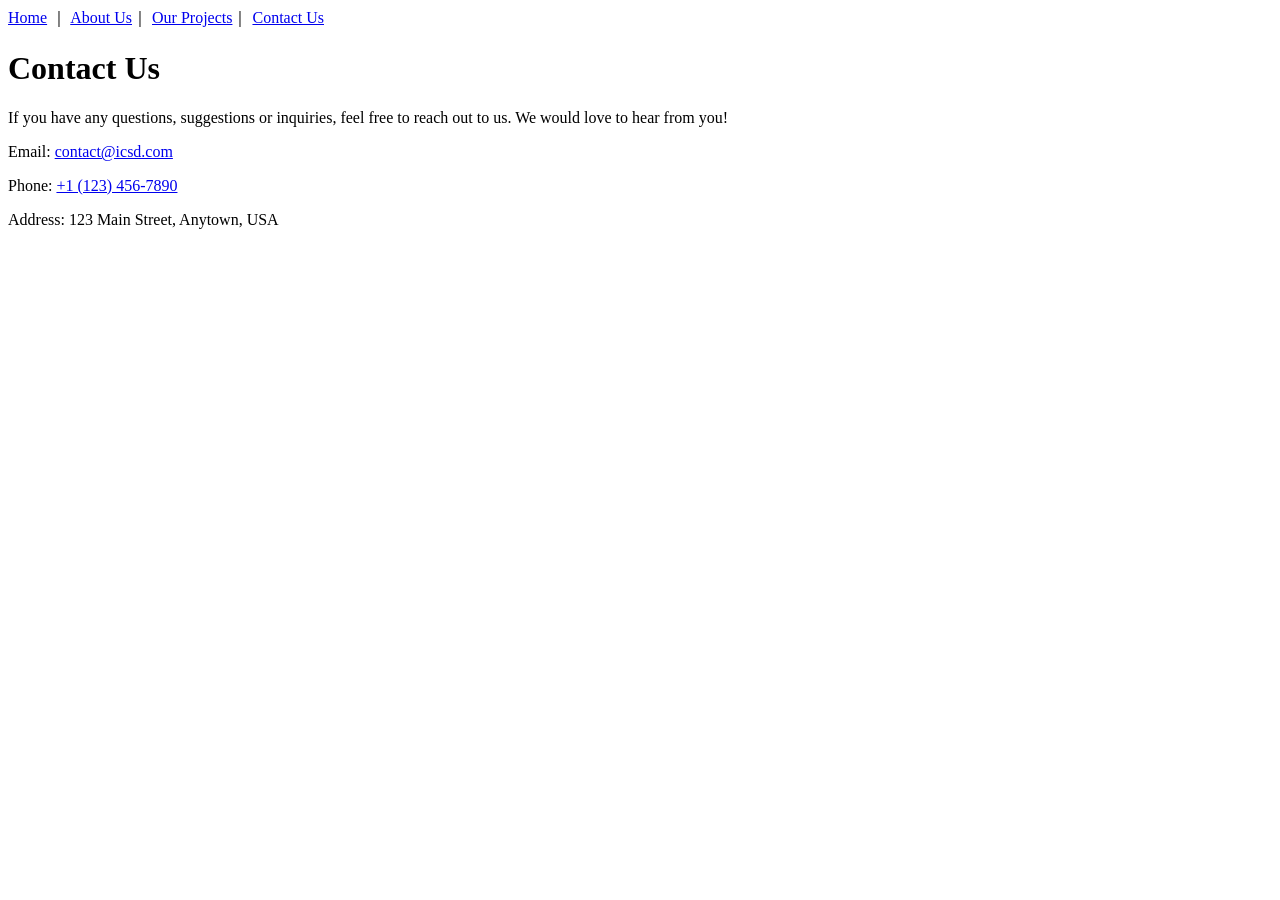
==== Contacts.html @ 019d6be9 "initial commit" ====
<!DOCTYPE html>
<html lang="en">
<head>
    <meta charset="UTF-8">
    <meta name="viewport" content="width=<device-width>, initial-scale=1.0">
    <title>Document</title>
</head>
<body>

    <a href="./">Home</a> &#65372;
    <a href="about.html">About Us</a>&#65372;
    <a href="projects.html">Our Projects</a>&#65372;
    <a href="contacts.hhtml">Contact Us</a>

    <h1>Contact Us</h1>
    <p>If you have any questions, suggestions or inquiries, feel free to reach out to us. We would love to hear from you!</p>
    <p>Email: <a href= "mailto: contact@ourwebsite.com">contact@icsd.com</a></p>
    <p>Phone: <a href= "tel:+11234567890">+1 (123) 456-7890</a></p>
    <p>Address: 123 Main Street, Anytown, USA</p>

</body>
</html>
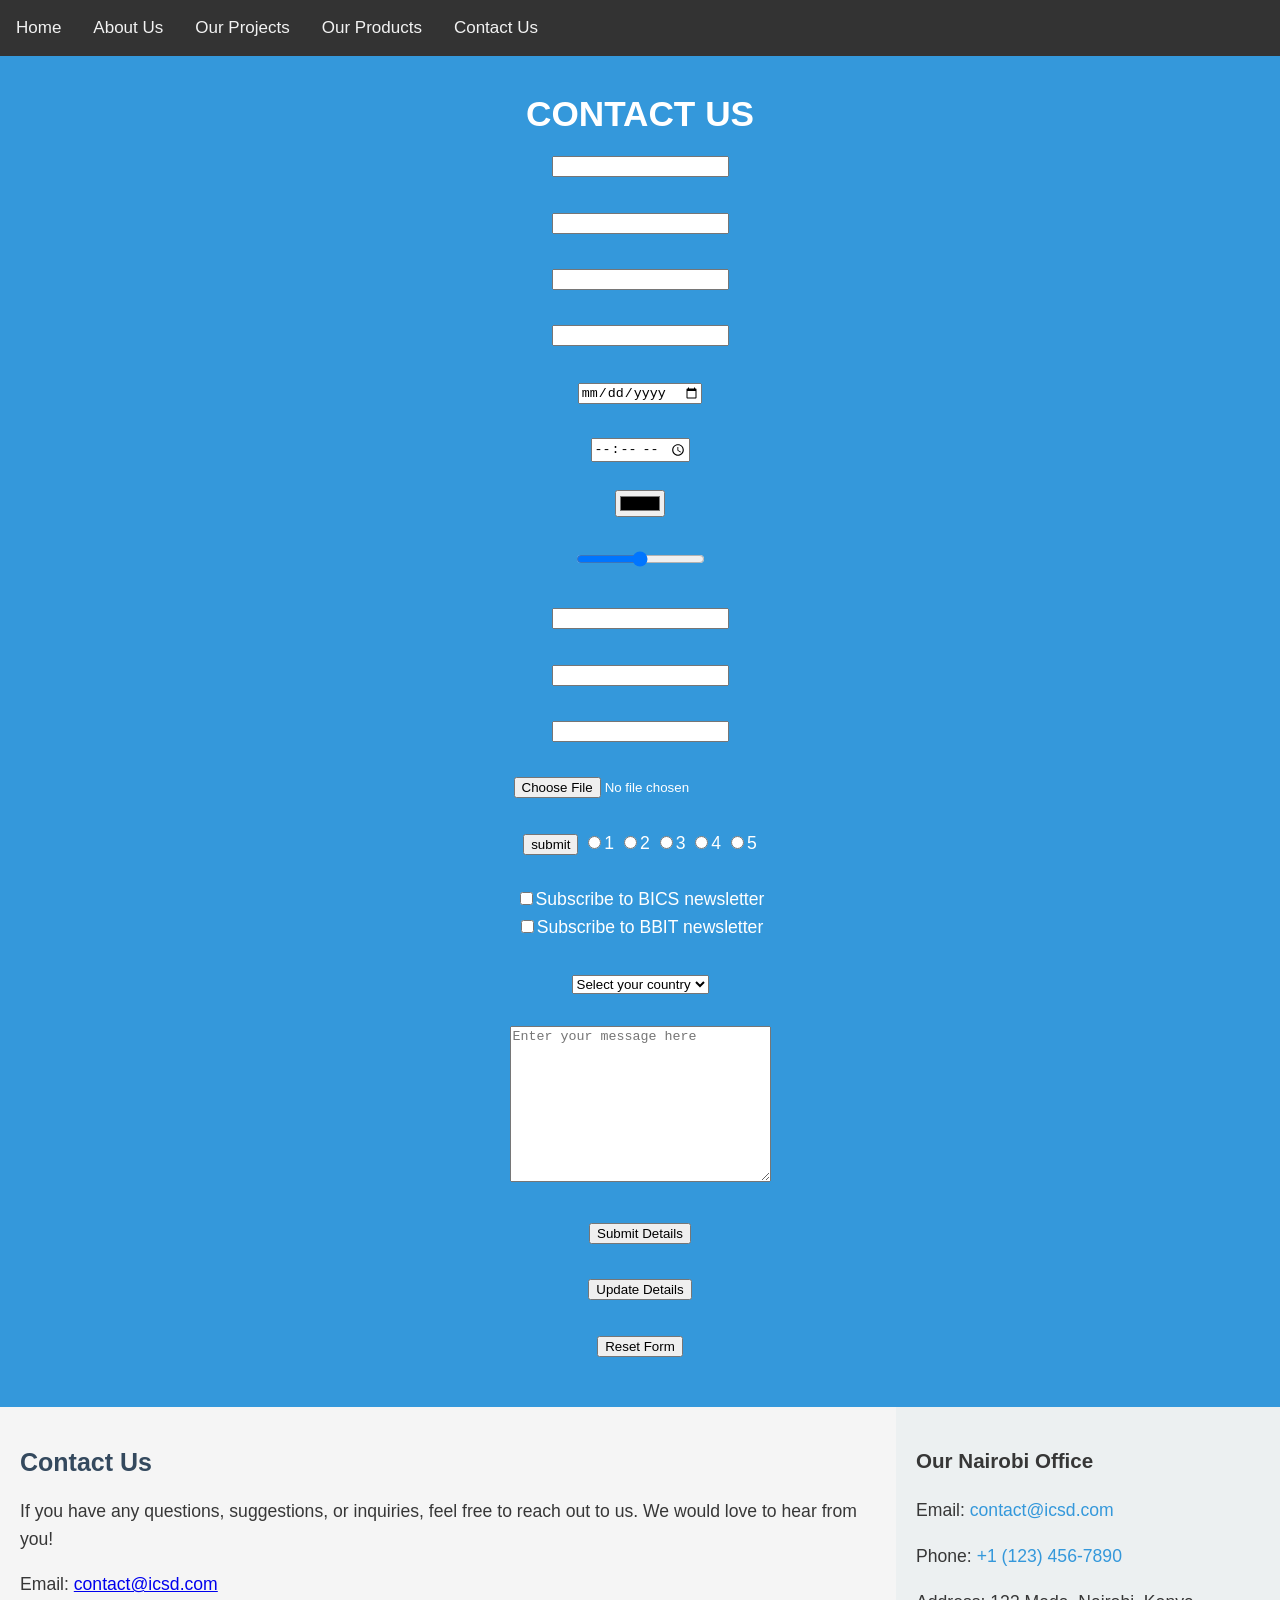
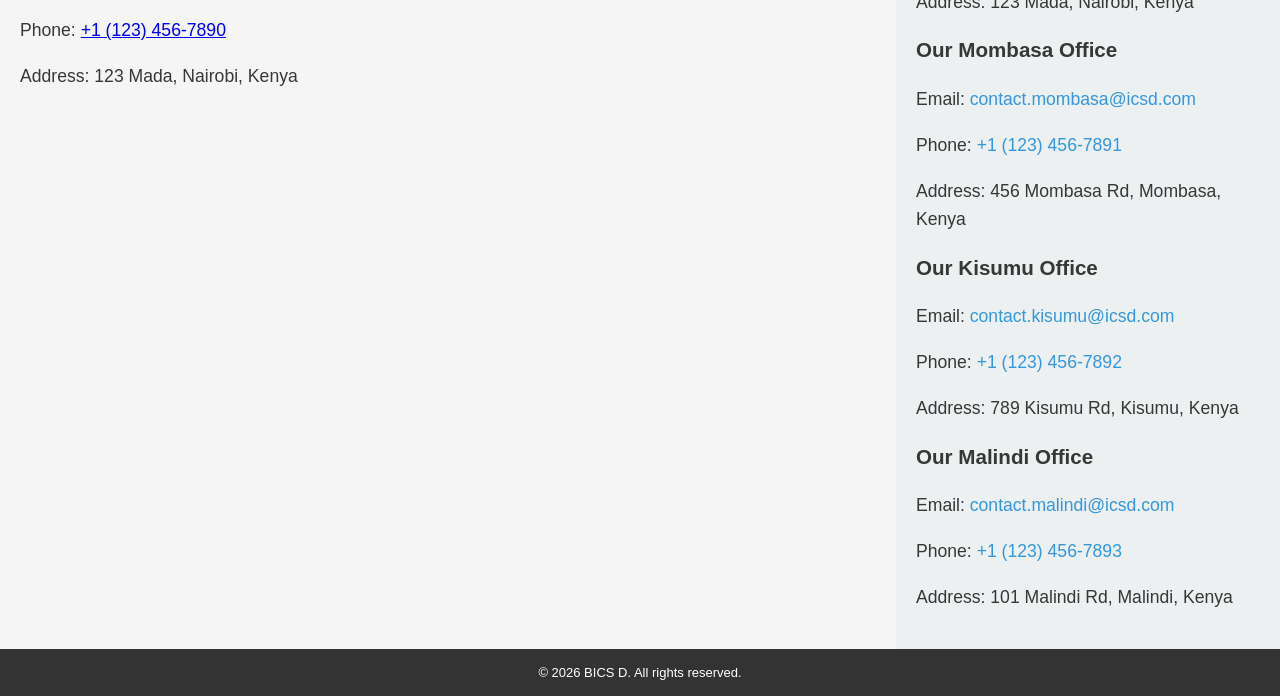
==== commit 09e7e063: "initial" ====
--- a/Contacts.html
+++ b/Contacts.html
@@ -2,21 +2,94 @@
 <html lang="en">
 <head>
     <meta charset="UTF-8">
-    <meta name="viewport" content="width=<device-width>, initial-scale=1.0">
-    <title>Document</title>
+    <meta name="viewport" content="width=device-width, initial-scale=1.0">
+    <title>Contact Us</title>
+       <link rel="stylesheet" href="css/style.css">
 </head>
 <body>
+    <div class="topnav">
+        <a href="./">Home</a>  
+        <a href="about.html">About Us</a>
+        <a href="projects.html">Our Projects</a>
+        <a href="products.html">Our Products</a>
+        <a href="contacts.html">Contact Us</a>
+    </div>
+    <div class="banner">
+        <h1>Contact Us</h1>
+    
+        <form action="">
+           <input type="text"place holder="Enter  your full name"required><br><br>
+           <input type="email"place holder="Enter  your email"required><br><br>
+           <input type="number"place holder="Enter  your phone number"required><br><br>
+           <input type="password"place holder="Enter  your paassword"required><br><br>
+           <input type="date"place holder="Enter  your date of birth"required><br><br>
+           <input type="time"place holder="Enter  your preferred contact time"required><br><br>
+           <input type="color"place holder="choose your favorite color"required><br><br>
+           <input type="range"place holder="slect a range"required><br><br>
+           <input type="url"place holder="Enter  your website URL"required><br><br>
+           <input type="search"place holder="Searsh for something"required><br><br>
+           <input type="tel"place holder="Enter  your phone number"required><br><br>
+           <input type="file"place holder="upload a file"required><br><br>
+           <input type="submit"value="submit">
 
-    <a href="./">Home</a> &#65372;
-    <a href="about.html">About Us</a>&#65372;
-    <a href="projects.html">Our Projects</a>&#65372;
-    <a href="contacts.hhtml">Contact Us</a>
+           <input type="radio"name="ratings"value="1">1
+           <input type="radio"name="ratings"value="2">2
+           <input type="radio"name="ratings"value="3">3
+           <input type="radio"name="ratings"value="4">4
+           <input type="radio"name="ratings"value="5">5<br><br>
 
-    <h1>Contact Us</h1>
-    <p>If you have any questions, suggestions or inquiries, feel free to reach out to us. We would love to hear from you!</p>
-    <p>Email: <a href= "mailto: contact@ourwebsite.com">contact@icsd.com</a></p>
-    <p>Phone: <a href= "tel:+11234567890">+1 (123) 456-7890</a></p>
-    <p>Address: 123 Main Street, Anytown, USA</p>
+           <input type="checkbox"name="subscribe"value="bics">Subscribe to BICS newsletter<br>
+           <input type="checkbox"name="subscribe"value="bbit">Subscribe to BBIT newsletter<br><br>
+            
+           <select id="" name="" required>
+        <option value="">Select your country</option>
+        <option value="kenya">Kenya</option>
+        <option value="uganda">Uganda</option>
+        <option value="tanzania">Tanzania</option>
+        <option value="rwanda">Rwanda</option>
+        <option value="south_sudan">South Sudan</option>
+    </select><br><br>
 
+    <textarea name="" id="" cols="30" rows="10" placeholder="Enter your message here" required></textarea><br><br>
+
+    <input type="submit" value="Submit Details"><br><br>
+    <button type="submit">Update Details</button><br><br>
+    <input type="reset" value="Reset Form"><br><br>
+
+ </form>
+    </div>
+    <div class="row">
+        <div class="content">
+                <h2>Contact Us</h2>
+    <p>If you have any questions, suggestions, or inquiries, feel free to reach out to us. We would love to hear from you!</p>
+    <p>Email: <a href="mailto:contact@icsd.com">contact@icsd.com</a></p>
+    <p>Phone: <a href="tel:+11234567890">+1 (123) 456-7890</a></p>
+    <p>Address: 123 Mada, Nairobi, Kenya</p>
+        </div>
+        <div class="sidebar">
+            <h3>Our Nairobi Office</h3>
+            <p>Email: <a href="mailto:contact@icsd.com">contact@icsd.com</a></p>
+            <p>Phone: <a href="tel:+11234567890">+1 (123) 456-7890</a></p>
+            <p>Address: 123 Mada, Nairobi, Kenya</p>
+
+            <h3>Our Mombasa Office</h3>
+            <p>Email: <a href="mailto:contact.mombasa@icsd.com">contact.mombasa@icsd.com</a></p>
+            <p>Phone: <a href="tel:+11234567891">+1 (123) 456-7891</a></p>
+            <p>Address: 456 Mombasa Rd, Mombasa, Kenya</p>
+
+            <h3>Our Kisumu Office</h3>
+            <p>Email: <a href="mailto:contact.kisumu@icsd.com">contact.kisumu@icsd.com</a></p>
+            <p>Phone: <a href="tel:+11234567892">+1 (123) 456-7892</a></p>
+            <p>Address: 789 Kisumu Rd, Kisumu, Kenya</p>
+
+            <h3>Our Malindi Office</h3>
+            <p>Email: <a href="mailto:contact.malindi@icsd.com">contact.malindi@icsd.com</a></p>
+            <p>Phone: <a href="tel:+11234567893">+1 (123) 456-7893</a></p>
+            <p>Address: 101 Malindi Rd, Malindi, Kenya</p>
+        </div>
+    </div>
+    <div class="footer">
+        &#169; 2026 BICS D. All rights reserved.
+    </div>
 </body>
 </html>
--- a/css/style.css
+++ b/css/style.css
@@ -0,0 +1,139 @@
+body {
+    background-color: #f5f5f5;
+    margin: 0;
+    color: #373737;
+    font-family: 'Arial', sans-serif;
+    font-size: 1.1em;
+    line-height: 1.6em;
+}
+* {
+    box-sizing: border-box;
+}
+h1 {
+
+    text-transform: uppercase;
+}
+h2 {
+    color: #34495e;
+    text-decoration: none;
+    font-size: 25px;
+}
+.highlight {
+    /* color: #495857; */
+    font-weight: bold;
+    background-color: #f3f29e;
+    padding: 5px;
+}
+.topnav {
+    background-color: #333;
+    overflow: hidden;
+}
+.topnav a {
+    float: left;
+    color: #f2f2f2;
+    display: block;
+    text-align: center;
+    padding: 14px 16px;
+    text-decoration: none;
+    font-size: 17px;
+    font-family: Arial, Helvetica, sans-serif;
+}
+.topnav a:hover {
+    background-color: #f2f2f2;
+    color: #333;
+}
+.banner {
+    background-color: #3498db;
+    color: white;
+    padding: 20px;
+    text-align: center;
+}
+.row::after {
+    content: "";
+    display: block;
+    clear: both;
+}
+.content {
+    float: left;
+    width: 70%;
+    padding: 20px;
+}
+.sidebar {
+    float: left;
+    width: 30%;
+    padding: 20px;
+    background-color: #ecf0f1;
+}
+.sidebar a {
+    color: #3498db;
+    text-decoration: none;
+}
+.sidebar a:hover {
+    text-decoration: underline;
+}
+.sidebar ul{
+    list-style-type: none;
+    margin-bottom: 5px;
+}
+
+
+@media screen and (max-width: 800px) {
+    .content, .sidebar {
+        width: 100%;
+        padding: 10px;
+    }
+}
+.footer {
+    background-color: #333;
+    color: white;
+    text-align: center;
+    font-size: small;
+    padding: 10px;
+    /* position: fixed; */
+    left: 0;
+    bottom: 0;
+    width: 100%;
+}
+table {
+    border: 1px solid #373737;
+    border-collapse: collapse;
+    width: 80%;
+    margin: 0 auto;
+}
+table th{
+    border: 1px solid #373737;
+    padding: 8px;
+    background-color: #34495e;
+    color: white;
+}
+table td {
+    border: 1px solid #373737;
+    padding: 8px;
+    text-align: left;
+}
+tr:nth-child(even) {
+    background-color: #dcdcf1;
+}
+tr:hover {
+    background-color: #ebfcec;
+}
+
+.team_img {
+    overflow: hidden;
+    text-align: center;
+}
+.team_img img {
+    width: 200px;
+    height: auto;
+    padding: 10px;
+    transition: transform 0.3s ease;
+}
+.team_img img:hover {
+    transform: scale(1.1);
+}
+.team_member {
+    display: inline-block;
+    font-size: small;
+    color: #373737;
+    text-transform: uppercase;
+}
